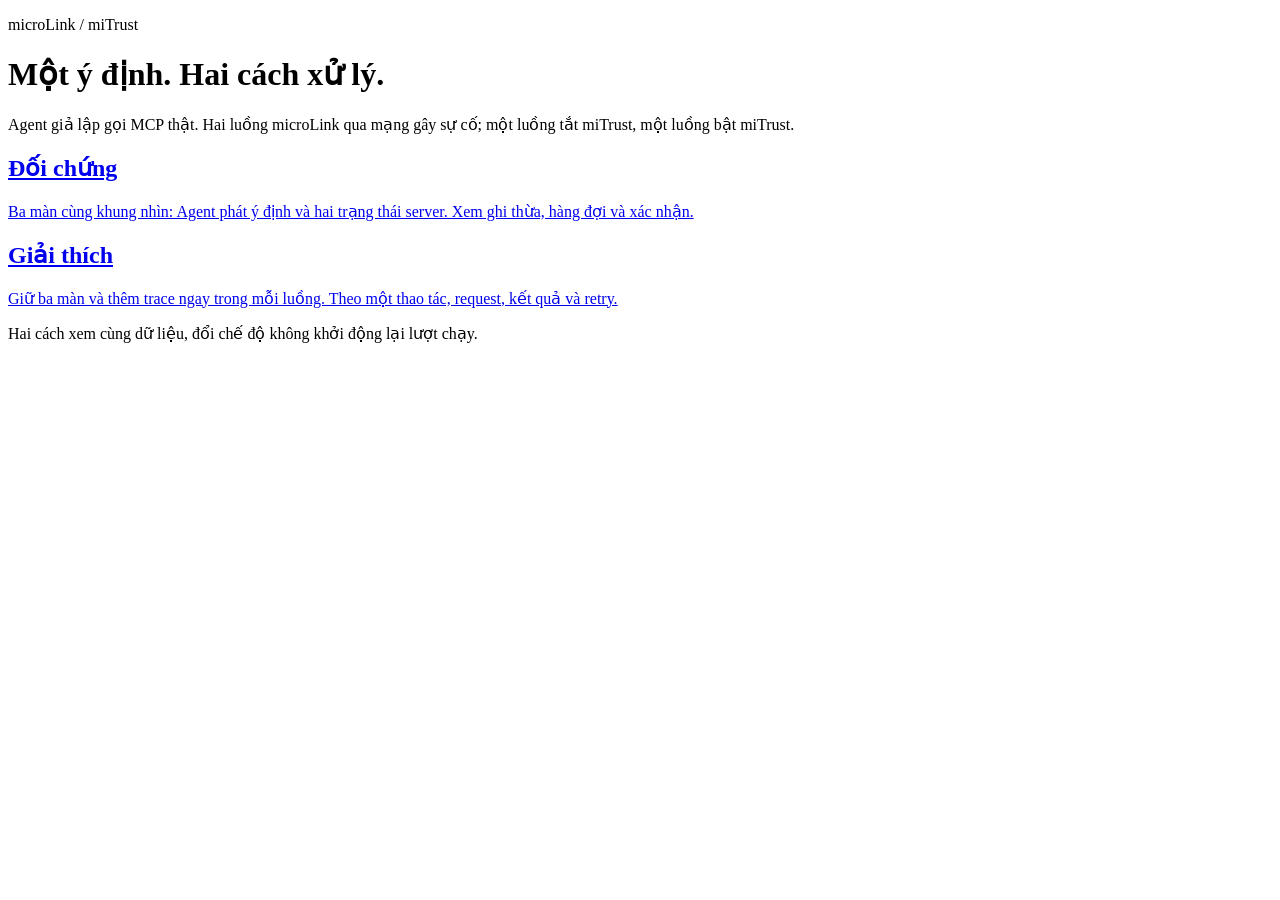
==== lab/ui/index.html @ 7a64da39 "Build microLink miTrust core and synthetic MCP reliability lab" ====
<!doctype html>
<html lang="vi"><meta charset="utf-8"><meta name="viewport" content="width=device-width,initial-scale=1">
<title>microLink · miTrust lab</title><link rel="stylesheet" href="/ui/style.css">
<body><main><p class="eyebrow">microLink / miTrust</p><h1>Một ý định. Hai cách xử lý.</h1>
<p class="note">Agent giả lập gọi MCP thật. Hai luồng microLink qua mạng gây sự cố; một luồng tắt miTrust, một luồng bật miTrust.</p>
<div class="choices"><a class="panel" href="/ui/demo.html?view=compare"><h2>Đối chứng</h2><p>Ba màn cùng khung nhìn: Agent phát ý định và hai trạng thái server. Xem ghi thừa, hàng đợi và xác nhận.</p></a>
<a class="panel" href="/ui/demo.html?view=focus"><h2>Giải thích</h2><p>Giữ ba màn và thêm trace ngay trong mỗi luồng. Theo một thao tác, request, kết quả và retry.</p></a></div>
<p class="note">Hai cách xem cùng dữ liệu, đổi chế độ không khởi động lại lượt chạy.</p></main></body></html>
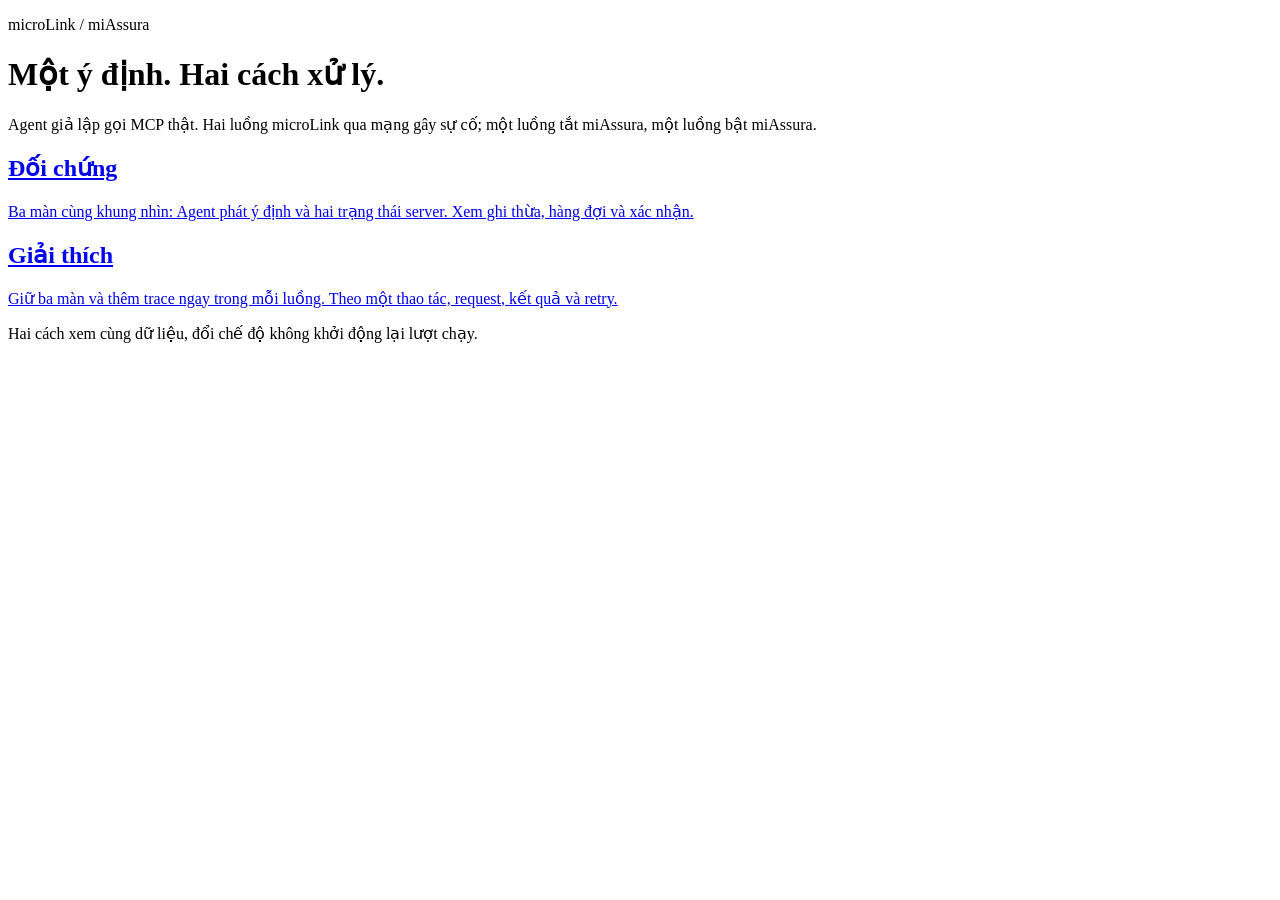
==== commit 99aca8bf: "feat(lab): connect miAssura views to live endpoint evidence Display actual Agent, bridge and server " ====
--- a/lab/ui/index.html
+++ b/lab/ui/index.html
@@ -1,8 +1,8 @@
 <!doctype html>
 <html lang="vi"><meta charset="utf-8"><meta name="viewport" content="width=device-width,initial-scale=1">
-<title>microLink · miTrust lab</title><link rel="stylesheet" href="/ui/style.css">
-<body><main><p class="eyebrow">microLink / miTrust</p><h1>Một ý định. Hai cách xử lý.</h1>
-<p class="note">Agent giả lập gọi MCP thật. Hai luồng microLink qua mạng gây sự cố; một luồng tắt miTrust, một luồng bật miTrust.</p>
+<title>microLink · miAssura lab</title><link rel="stylesheet" href="/ui/style.css">
+<body><main class="landing"><p class="eyebrow">microLink / miAssura</p><h1>Một ý định. Hai cách xử lý.</h1>
+<p class="note">Agent giả lập gọi MCP thật. Hai luồng microLink qua mạng gây sự cố; một luồng tắt miAssura, một luồng bật miAssura.</p>
 <div class="choices"><a class="panel" href="/ui/demo.html?view=compare"><h2>Đối chứng</h2><p>Ba màn cùng khung nhìn: Agent phát ý định và hai trạng thái server. Xem ghi thừa, hàng đợi và xác nhận.</p></a>
 <a class="panel" href="/ui/demo.html?view=focus"><h2>Giải thích</h2><p>Giữ ba màn và thêm trace ngay trong mỗi luồng. Theo một thao tác, request, kết quả và retry.</p></a></div>
 <p class="note">Hai cách xem cùng dữ liệu, đổi chế độ không khởi động lại lượt chạy.</p></main></body></html>
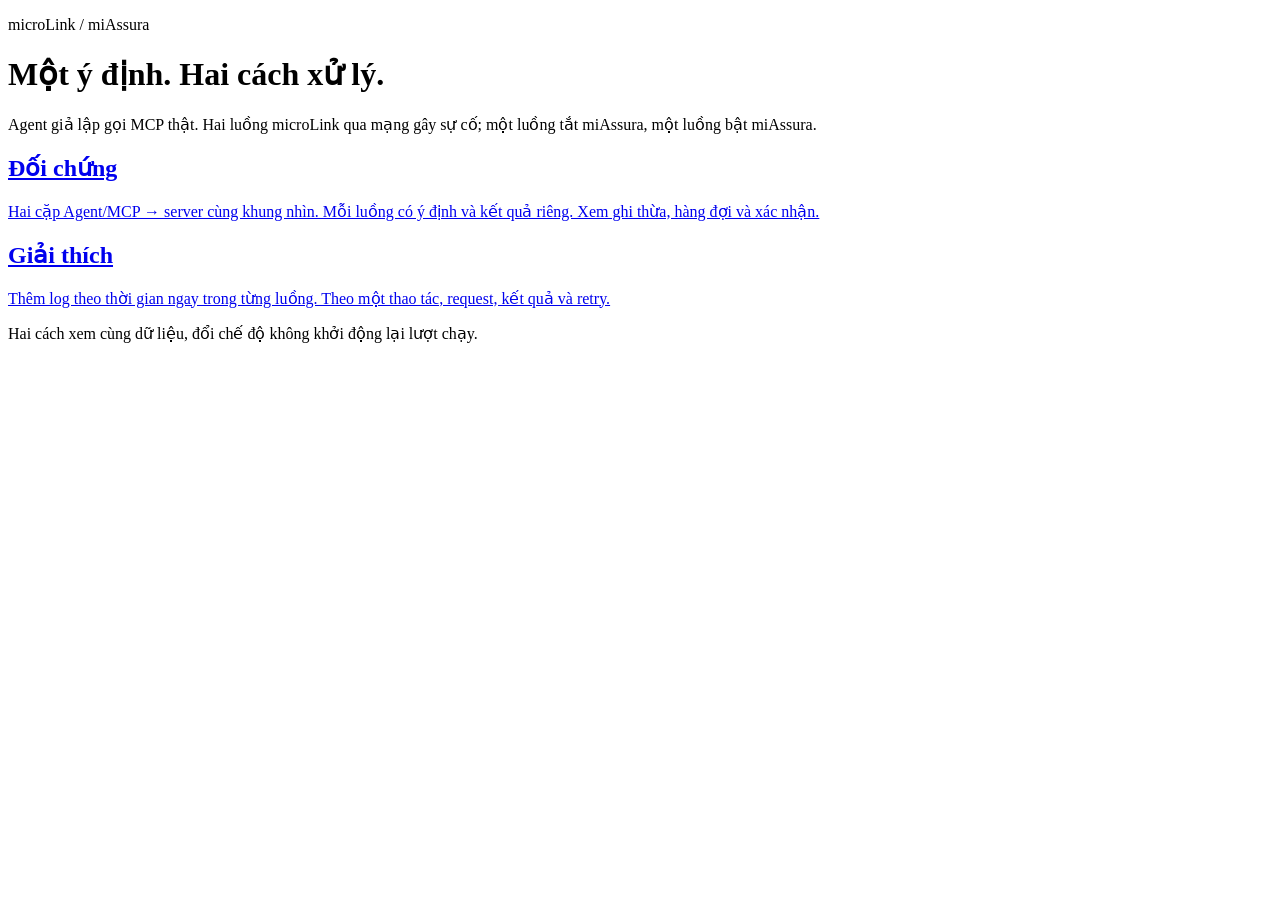
==== commit ab26ad62: "feat(lab): isolate Agent and MCP comparison lanes" ====
--- a/lab/ui/index.html
+++ b/lab/ui/index.html
@@ -3,6 +3,6 @@
 <title>microLink · miAssura lab</title><link rel="stylesheet" href="/ui/style.css">
 <body><main class="landing"><p class="eyebrow">microLink / miAssura</p><h1>Một ý định. Hai cách xử lý.</h1>
 <p class="note">Agent giả lập gọi MCP thật. Hai luồng microLink qua mạng gây sự cố; một luồng tắt miAssura, một luồng bật miAssura.</p>
-<div class="choices"><a class="panel" href="/ui/demo.html?view=compare"><h2>Đối chứng</h2><p>Ba màn cùng khung nhìn: Agent phát ý định và hai trạng thái server. Xem ghi thừa, hàng đợi và xác nhận.</p></a>
-<a class="panel" href="/ui/demo.html?view=focus"><h2>Giải thích</h2><p>Giữ ba màn và thêm trace ngay trong mỗi luồng. Theo một thao tác, request, kết quả và retry.</p></a></div>
+<div class="choices"><a class="panel" href="/ui/demo.html?view=compare"><h2>Đối chứng</h2><p>Hai cặp Agent/MCP → server cùng khung nhìn. Mỗi luồng có ý định và kết quả riêng. Xem ghi thừa, hàng đợi và xác nhận.</p></a>
+<a class="panel" href="/ui/demo.html?view=focus"><h2>Giải thích</h2><p>Thêm log theo thời gian ngay trong từng luồng. Theo một thao tác, request, kết quả và retry.</p></a></div>
 <p class="note">Hai cách xem cùng dữ liệu, đổi chế độ không khởi động lại lượt chạy.</p></main></body></html>
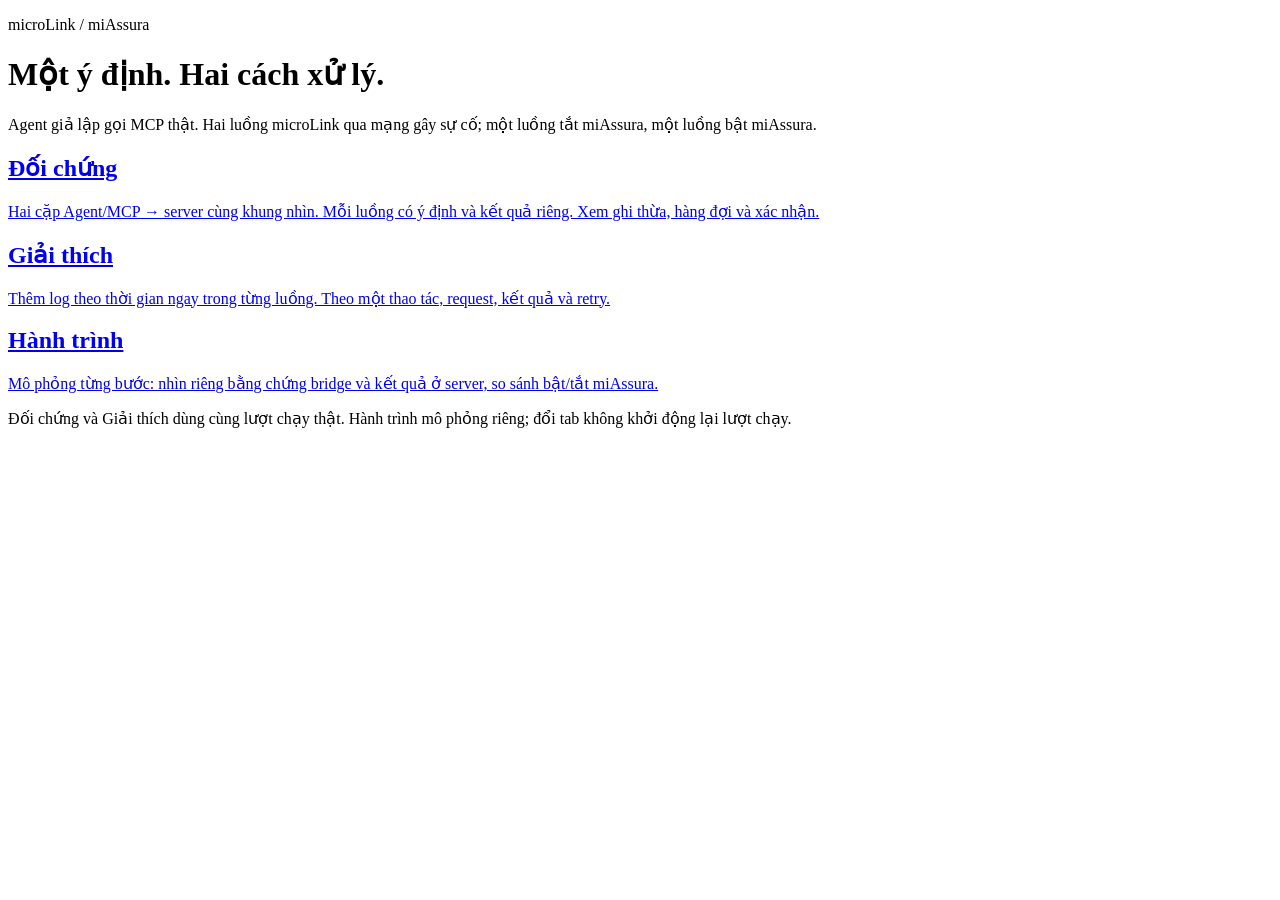
==== commit 54483570: "feat(lab): hoàn thiện Hành trình và demo miAssura Thêm mô phỏng đi–về, payload MCP/HTTPS và các tình" ====
--- a/lab/ui/index.html
+++ b/lab/ui/index.html
@@ -4,5 +4,6 @@
 <body><main class="landing"><p class="eyebrow">microLink / miAssura</p><h1>Một ý định. Hai cách xử lý.</h1>
 <p class="note">Agent giả lập gọi MCP thật. Hai luồng microLink qua mạng gây sự cố; một luồng tắt miAssura, một luồng bật miAssura.</p>
 <div class="choices"><a class="panel" href="/ui/demo.html?view=compare"><h2>Đối chứng</h2><p>Hai cặp Agent/MCP → server cùng khung nhìn. Mỗi luồng có ý định và kết quả riêng. Xem ghi thừa, hàng đợi và xác nhận.</p></a>
-<a class="panel" href="/ui/demo.html?view=focus"><h2>Giải thích</h2><p>Thêm log theo thời gian ngay trong từng luồng. Theo một thao tác, request, kết quả và retry.</p></a></div>
-<p class="note">Hai cách xem cùng dữ liệu, đổi chế độ không khởi động lại lượt chạy.</p></main></body></html>
+<a class="panel" href="/ui/demo.html?view=focus"><h2>Giải thích</h2><p>Thêm log theo thời gian ngay trong từng luồng. Theo một thao tác, request, kết quả và retry.</p></a>
+<a class="panel" href="/ui/journey.html"><h2>Hành trình</h2><p>Mô phỏng từng bước: nhìn riêng bằng chứng bridge và kết quả ở server, so sánh bật/tắt miAssura.</p></a></div>
+<p class="note">Đối chứng và Giải thích dùng cùng lượt chạy thật. Hành trình mô phỏng riêng; đổi tab không khởi động lại lượt chạy.</p></main></body></html>
